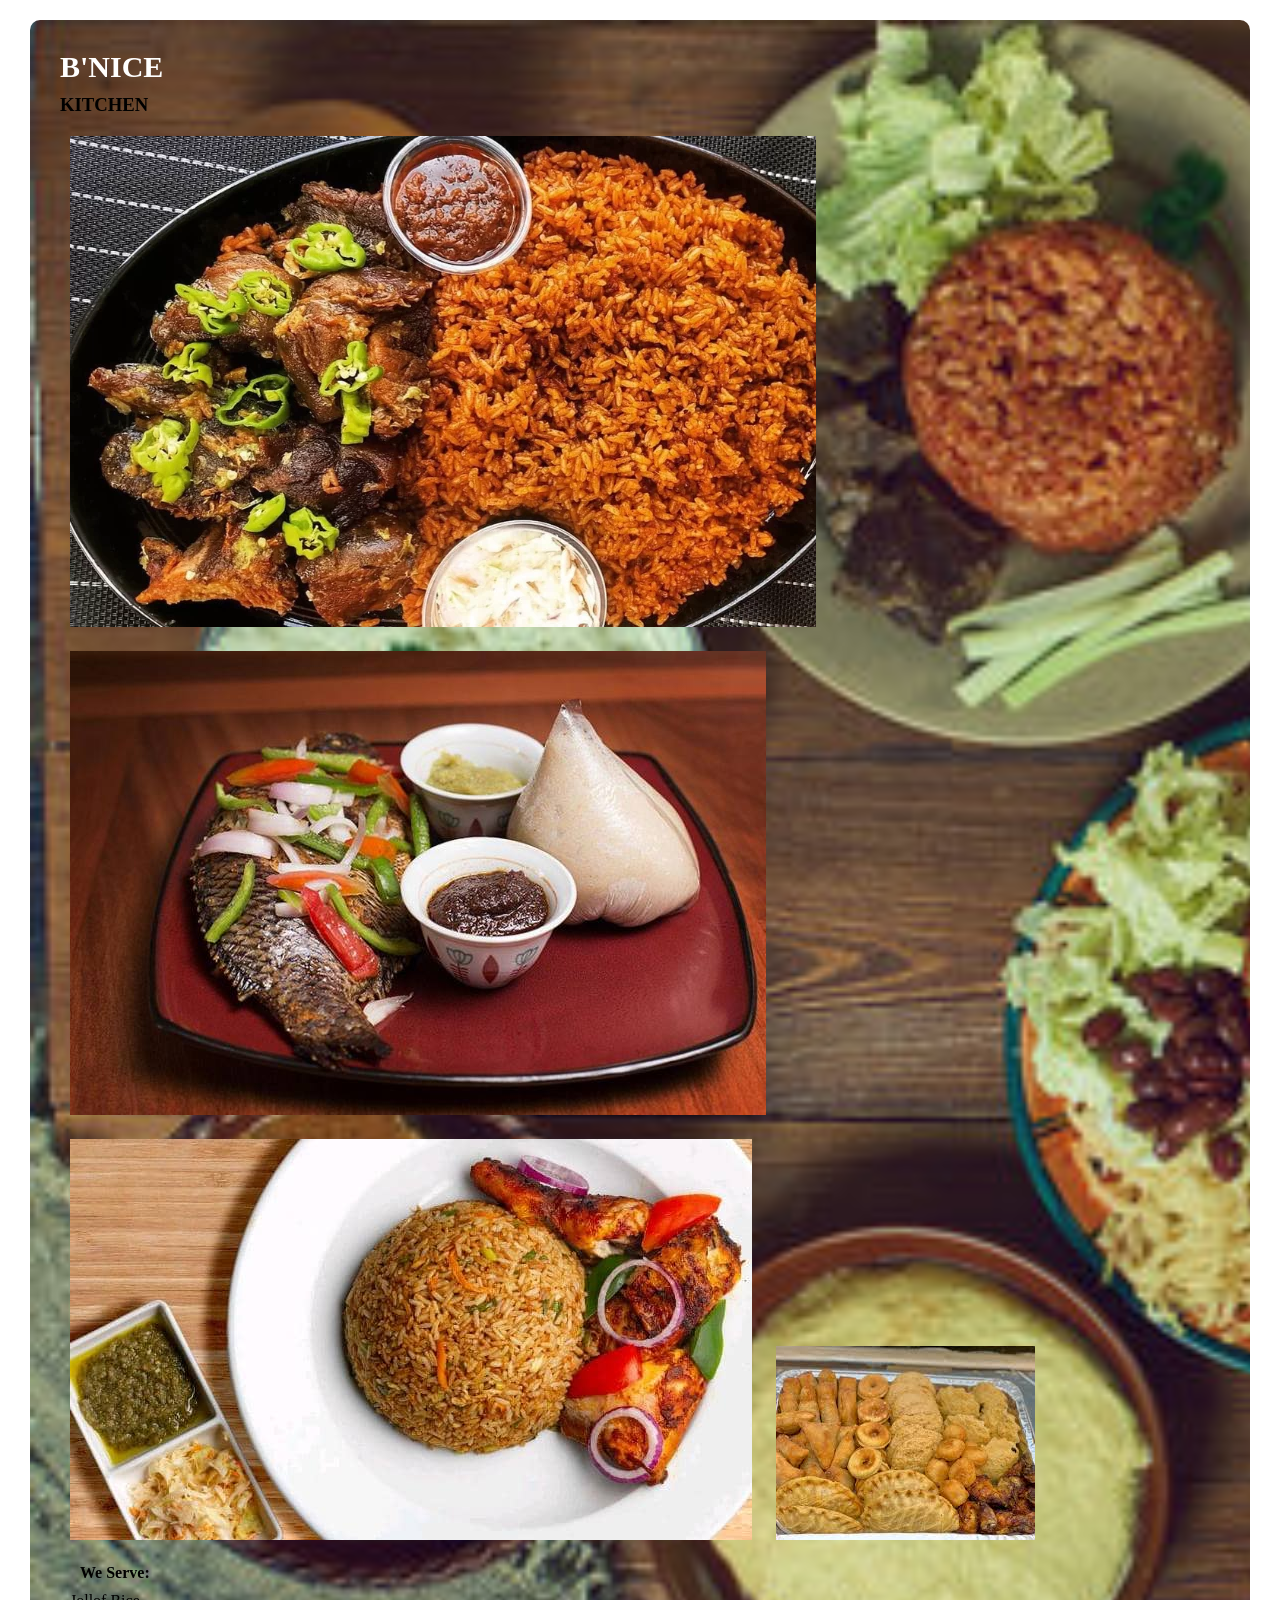
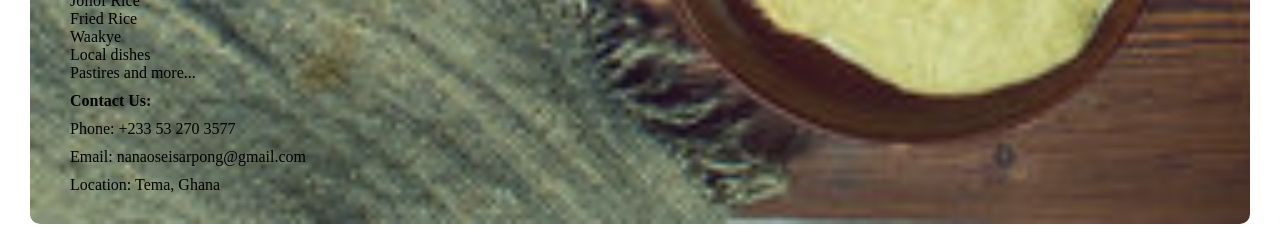
==== bnice.html @ f6cadd7b "new" ====
<!DOCTYPE html>
<html lang="en">
<head>
    <meta charset="UTF-8">
    <meta name="viewport" content="width=device-width, initial-scale=1.0">
    <link rel="preconnect" href="https://fonts.googleapis.com">
    <link rel="preconnect" href="https://fonts.gstatic.com" crossorigin>
    <link href="https://fonts.googleapis.com/css2?family=Luckiest+Guy&display=swap" rel="stylesheet">
    <title>Document</title>
    <link rel="stylesheet" href="bnice.css">
</head>
<body>
    <form>
        <h2>B'NICE</h2>
        <h3>KITCHEN</h3>
        <div class="images">
            <img src="b2.png" id="img1">
            <img src="b3.jpg" id="img2">
            <img src="b4.jpg" id="img3">
            <img src="b5.jpeg" id="img4">
        </div>
        <div class="container">
            <div>
                <h4>We Serve:</h4>
                Jollof Rice<br>
                Fried Rice<br>
                Waakye<br>
                Local dishes<br>
                Pastires and more...
            </div>
        </div>
        <div class="info">
            <h4>Contact Us:</h4>
            <p>Phone: +233 53 270 3577</p>
            <p>Email: nanaoseisarpong@gmail.com</p>
            <p>Location: Tema, Ghana</p>
    </form>
</body>
</html>
---- bnice.css ----
*{
    margin: 10px;
    padding: 0;
}
form{
    background-image: url(b1.jpg);
    align-content: center;
    background-blend-mode: darken;
    background-size: cover;
    height: fit-content;
    width: fit-content;
    border-radius: 10px;
    padding: 20px;
}
h2{
    color: white;
    font-family: url('https://fonts.googleapis.com/css2?family=Luckiest+Guy&display=swap');
    font-size: 30px;
}
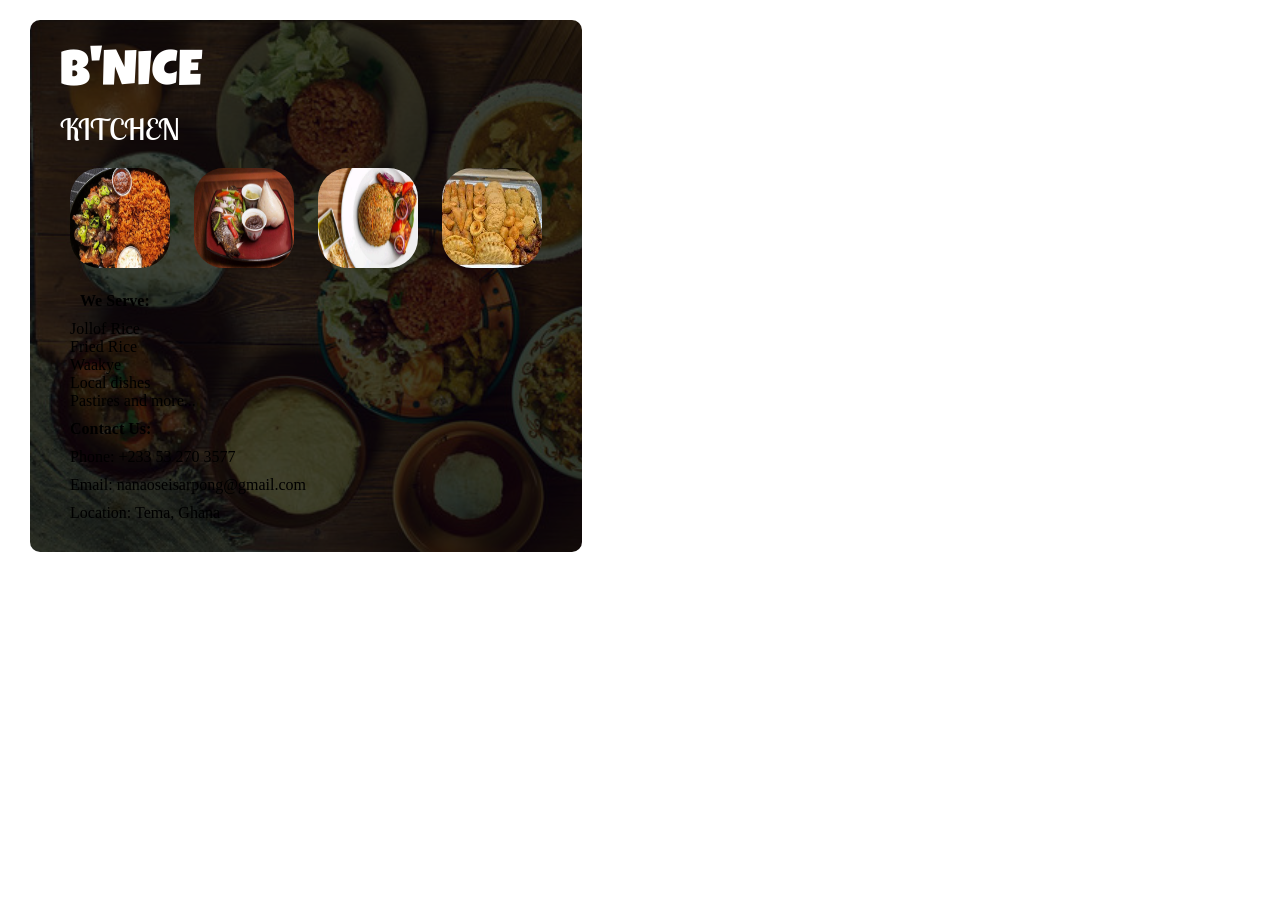
==== commit 99fab566: "new" ====
--- a/bnice.html
+++ b/bnice.html
@@ -6,6 +6,9 @@
     <link rel="preconnect" href="https://fonts.googleapis.com">
     <link rel="preconnect" href="https://fonts.gstatic.com" crossorigin>
     <link href="https://fonts.googleapis.com/css2?family=Luckiest+Guy&display=swap" rel="stylesheet">
+    <link rel="preconnect" href="https://fonts.googleapis.com">
+    <link rel="preconnect" href="https://fonts.gstatic.com" crossorigin>
+    <link href="https://fonts.googleapis.com/css2?family=Lobster+Two:ital,wght@0,400;0,700;1,400;1,700&family=Luckiest+Guy&display=swap" rel="stylesheet">
     <title>Document</title>
     <link rel="stylesheet" href="bnice.css">
 </head>
--- a/bnice.css
+++ b/bnice.css
@@ -3,17 +3,34 @@
     padding: 0;
 }
 form{
-    background-image: url(b1.jpg);
+    background: rgba(0, 0, 0, 0.7) url(b1.jpg);
     align-content: center;
     background-blend-mode: darken;
+    background-repeat: no-repeat;
     background-size: cover;
     height: fit-content;
     width: fit-content;
+    align-content: center;
+    align-self: center;
     border-radius: 10px;
     padding: 20px;
 }
 h2{
     color: white;
-    font-family: url('https://fonts.googleapis.com/css2?family=Luckiest+Guy&display=swap');
+    font-family: "Luckiest Guy", cursive;
+    font-weight: 400;
+    font-style: normal;
+    font-size: 50px;
+}
+h3{
+    color: white;
+    font-family: "Lobster Two", sans-serif;
+    font-weight: 400;
+    font-style: normal;
     font-size: 30px;
+}
+#img1, #img2, #img3, #img4 {
+    width: 100px;
+    height: 100px;
+    border-radius: 30%;
 }
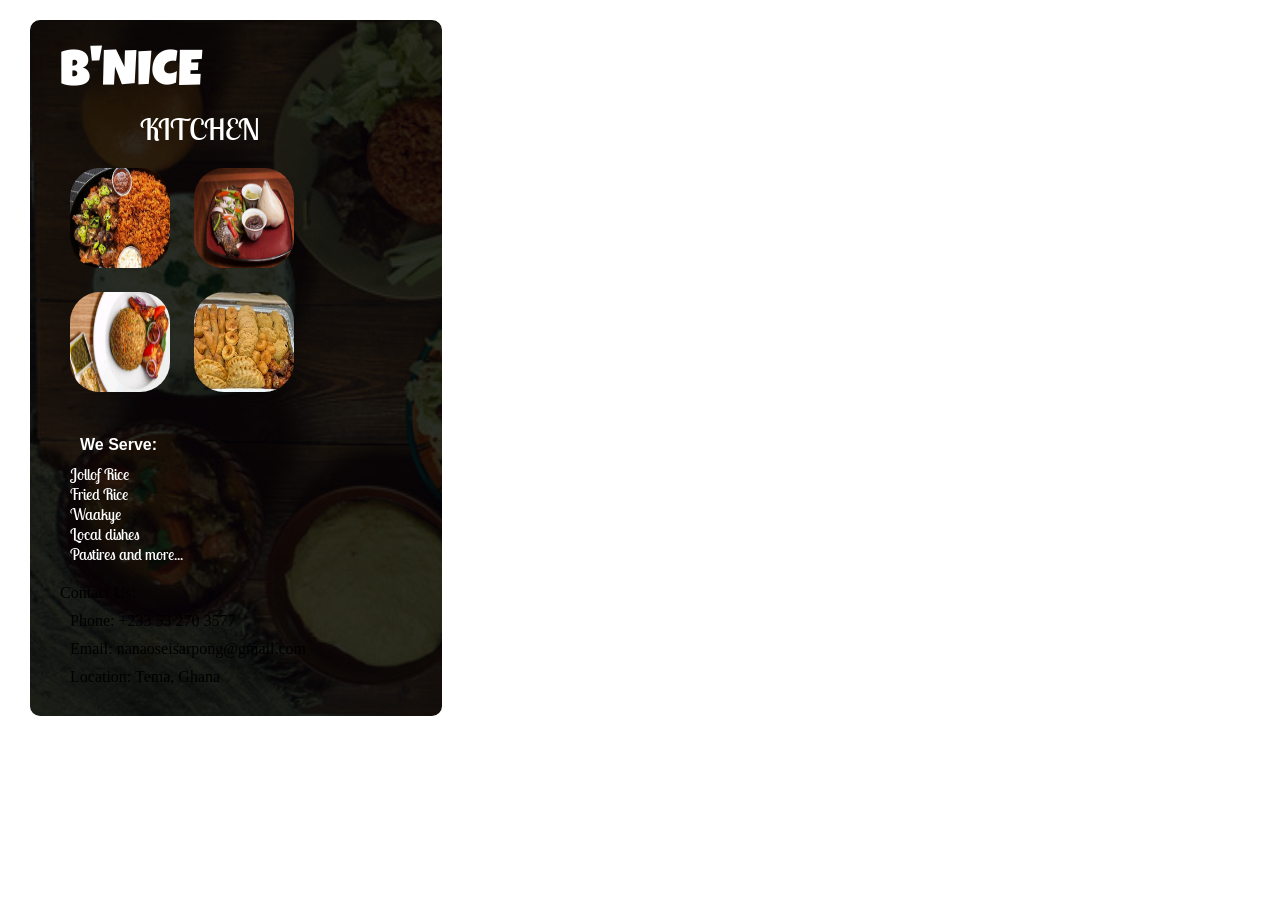
==== commit 9b2f6b61: "new" ====
--- a/bnice.html
+++ b/bnice.html
@@ -32,11 +32,12 @@
                 Pastires and more...
             </div>
         </div>
-        <div class="info">
+        <footer
             <h4>Contact Us:</h4>
             <p>Phone: +233 53 270 3577</p>
             <p>Email: nanaoseisarpong@gmail.com</p>
             <p>Location: Tema, Ghana</p>
+        </footer>
     </form>
 </body>
 </html>
--- a/bnice.css
+++ b/bnice.css
@@ -3,13 +3,13 @@
     padding: 0;
 }
 form{
-    background: rgba(0, 0, 0, 0.7) url(b1.jpg);
+    background: rgba(0, 0, 0, 0.8) url(b1.jpg);
     align-content: center;
     background-blend-mode: darken;
     background-repeat: no-repeat;
     background-size: cover;
-    height: fit-content;
-    width: fit-content;
+    height: 80%;
+    width: 30%;
     align-content: center;
     align-self: center;
     border-radius: 10px;
@@ -21,6 +21,7 @@
     font-weight: 400;
     font-style: normal;
     font-size: 50px;
+    padding-bottom: -10px;
 }
 h3{
     color: white;
@@ -28,9 +29,16 @@
     font-weight: 400;
     font-style: normal;
     font-size: 30px;
+    padding-left: 80px;
 }
 #img1, #img2, #img3, #img4 {
     width: 100px;
     height: 100px;
     border-radius: 30%;
+}
+.container{
+    display: flex;
+    color: white;
+    font-family: "Lobster Two", sans-serif;
+    font-weight: 400;
 }
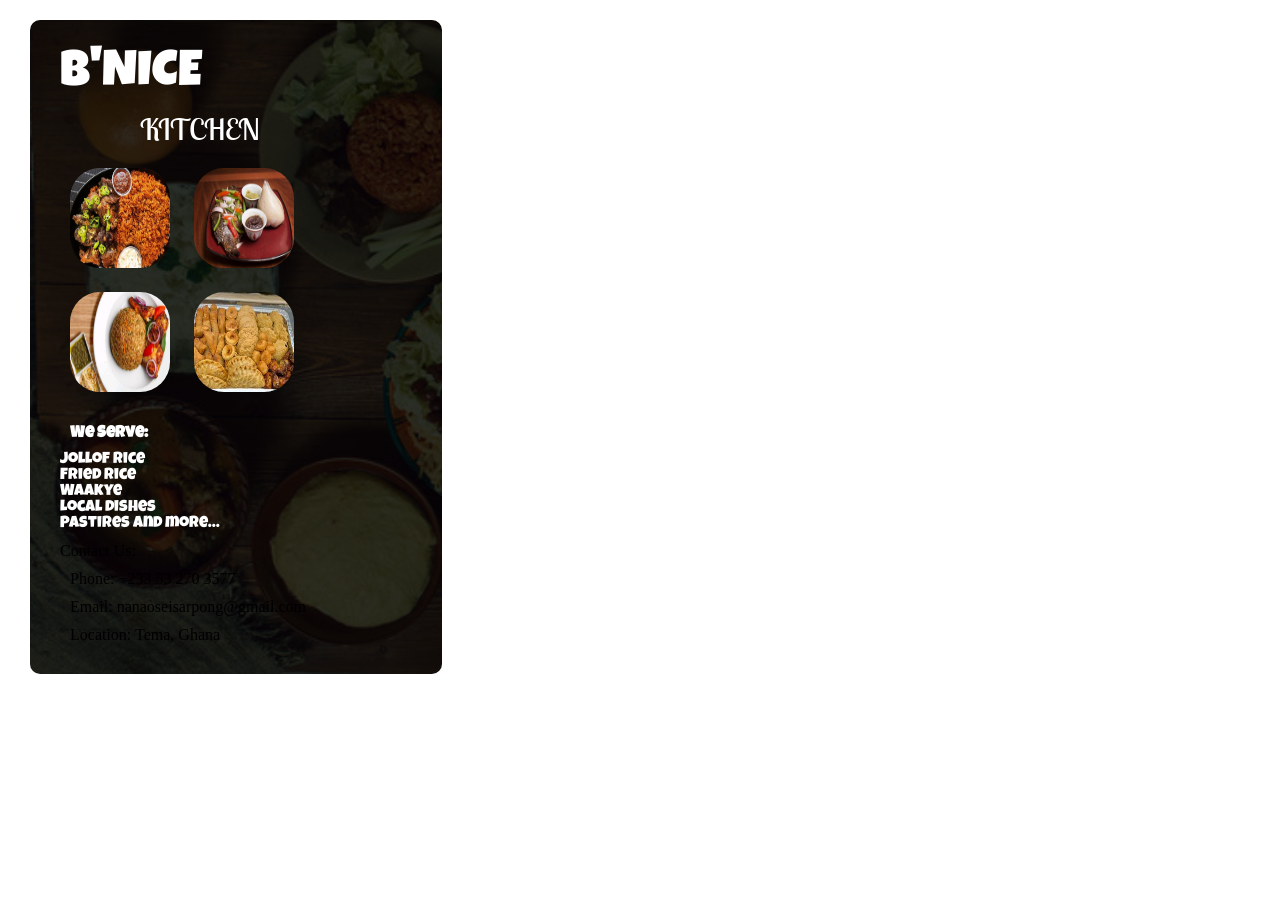
==== commit 217cb59b: "new" ====
--- a/bnice.html
+++ b/bnice.html
@@ -9,6 +9,9 @@
     <link rel="preconnect" href="https://fonts.googleapis.com">
     <link rel="preconnect" href="https://fonts.gstatic.com" crossorigin>
     <link href="https://fonts.googleapis.com/css2?family=Lobster+Two:ital,wght@0,400;0,700;1,400;1,700&family=Luckiest+Guy&display=swap" rel="stylesheet">
+    <link rel="preconnect" href="https://fonts.googleapis.com">
+    <link rel="preconnect" href="https://fonts.gstatic.com" crossorigin>
+    <link href="https://fonts.googleapis.com/css2?family=Lobster+Two:ital,wght@0,400;0,700;1,400;1,700&family=Luckiest+Guy&family=Merienda:wght@300..900&display=swap" rel="stylesheet">
     <title>Document</title>
     <link rel="stylesheet" href="bnice.css">
 </head>
@@ -22,15 +25,13 @@
             <img src="b4.jpg" id="img3">
             <img src="b5.jpeg" id="img4">
         </div>
-        <div class="container">
-            <div>
-                <h4>We Serve:</h4>
-                Jollof Rice<br>
-                Fried Rice<br>
-                Waakye<br>
-                Local dishes<br>
-                Pastires and more...
-            </div>
+        <div class="box">
+            <h4>We Serve:</h4>
+            Jollof Rice<br>
+            Fried Rice<br>
+            Waakye<br>
+            Local dishes<br>
+            Pastires and more...
         </div>
         <footer
             <h4>Contact Us:</h4>
--- a/bnice.css
+++ b/bnice.css
@@ -36,9 +36,11 @@
     height: 100px;
     border-radius: 30%;
 }
-.container{
+.box{
     display: flex;
     color: white;
-    font-family: "Lobster Two", sans-serif;
+    font-family: "Luckiest Guy", cursive;
     font-weight: 400;
+    font-style: normal;
+    flex-direction: column;
 }
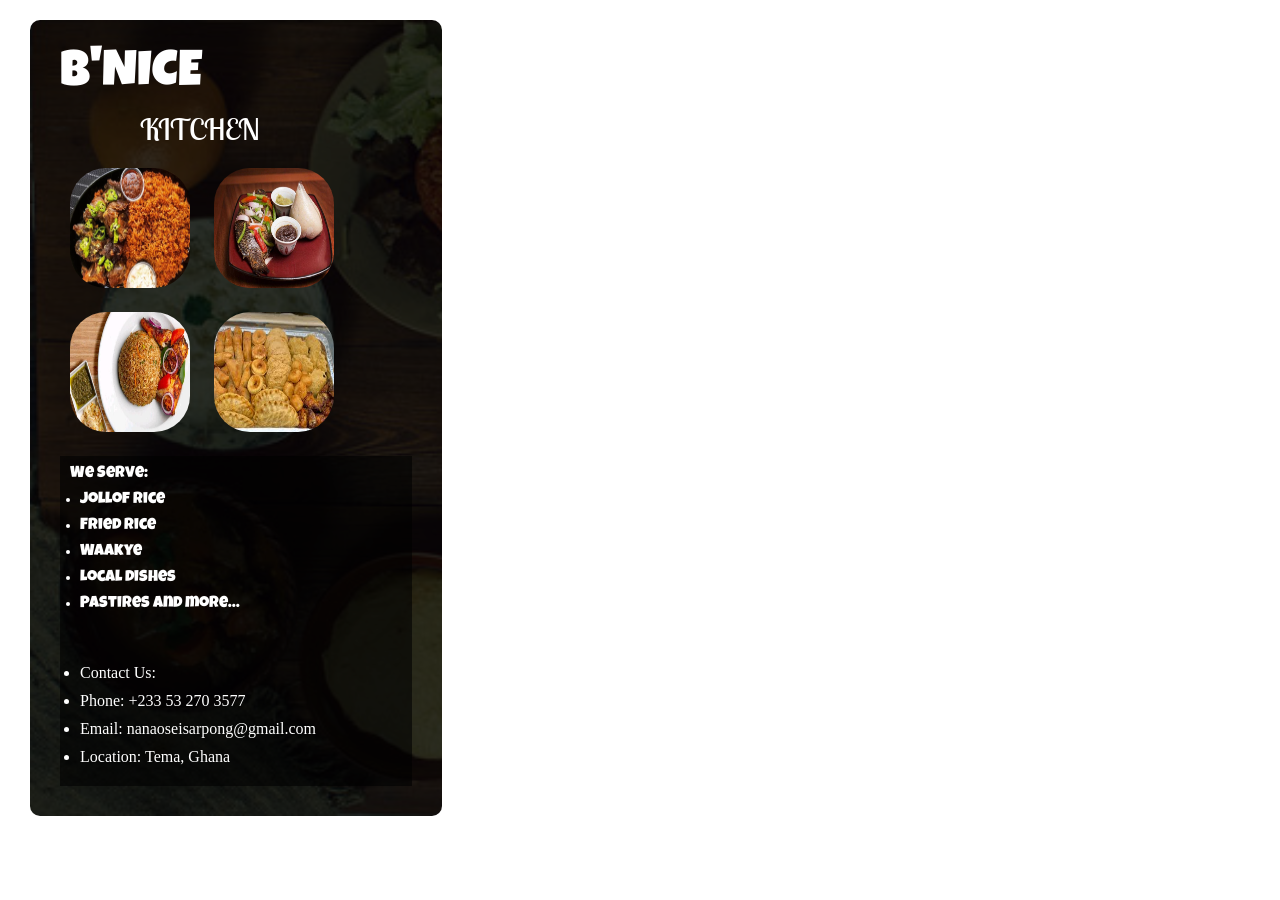
==== commit 5c6e7fe5: "new" ====
--- a/bnice.html
+++ b/bnice.html
@@ -25,20 +25,22 @@
             <img src="b4.jpg" id="img3">
             <img src="b5.jpeg" id="img4">
         </div>
-        <div class="box">
-            <h4>We Serve:</h4>
-            Jollof Rice<br>
-            Fried Rice<br>
-            Waakye<br>
-            Local dishes<br>
-            Pastires and more...
+        <div class="container">
+            <ul class="menu">
+                We Serve:
+                <li>Jollof Rice</li>
+                <li>Fried Rice</li>
+                <li>Waakye</li>
+                <li>Local dishes</li>
+                <li>Pastires and more...</li>
+            </ul>
+            <ul class="contact">
+                <li>Contact Us:</li>
+                <li>Phone: +233 53 270 3577</li>
+                <li>Email: nanaoseisarpong@gmail.com</li>
+                <li>Location: Tema, Ghana</li>
+            </ul>
         </div>
-        <footer
-            <h4>Contact Us:</h4>
-            <p>Phone: +233 53 270 3577</p>
-            <p>Email: nanaoseisarpong@gmail.com</p>
-            <p>Location: Tema, Ghana</p>
-        </footer>
     </form>
 </body>
 </html>
--- a/bnice.css
+++ b/bnice.css
@@ -31,16 +31,35 @@
     font-size: 30px;
     padding-left: 80px;
 }
-#img1, #img2, #img3, #img4 {
-    width: 100px;
-    height: 100px;
+#img1, #img2, #img3, #img4{
+    width: 120px;
+    height: 120px;
     border-radius: 30%;
+    justify-content: space-evenly;
 }
-.box{
+
+.container{
     display: flex;
+    color: white;
+    flex-direction: column;
+    gap: 0.75rem;
+    background-color: rgba(0, 0, 0, 0.6);
+}
+.container .ul{
+    list-style: none;
+    margin-block-start: 1em;
+    margin-block-end: 1em;
+    padding-inline-start: 2px;
+}
+.container .li {
+    display: list-item;
+    text-align: -webkit-match-parent;
+    unicode-bidi: isolate;
+    list-style-type: none;
+}
+.container .menu{
     color: white;
     font-family: "Luckiest Guy", cursive;
     font-weight: 400;
     font-style: normal;
-    flex-direction: column;
 }
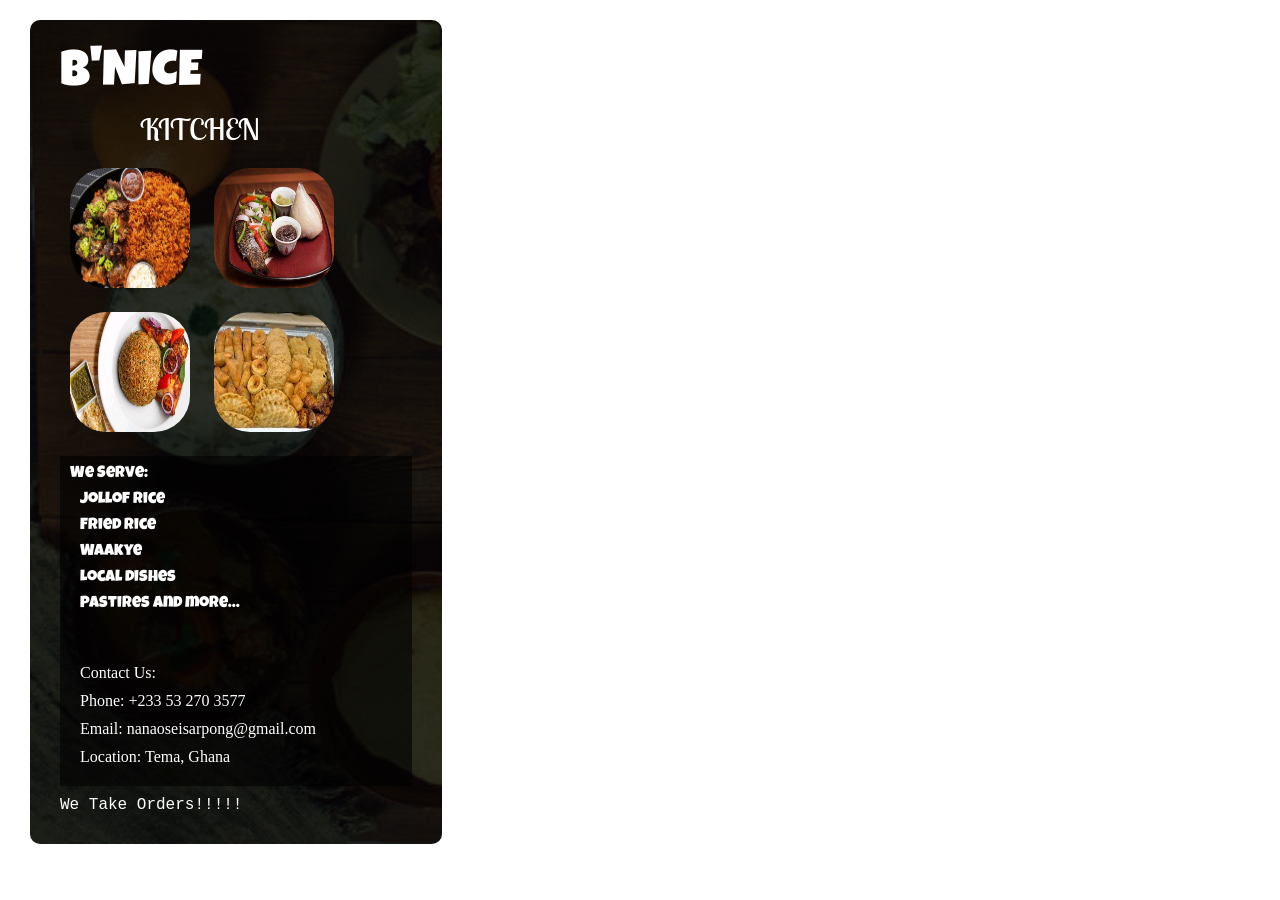
==== commit 16e41733: "new" ====
--- a/bnice.html
+++ b/bnice.html
@@ -41,6 +41,7 @@
                 <li>Location: Tema, Ghana</li>
             </ul>
         </div>
+        <p>We Take Orders!!!!!</p>
     </form>
 </body>
 </html>
--- a/bnice.css
+++ b/bnice.css
@@ -51,7 +51,7 @@
     margin-block-end: 1em;
     padding-inline-start: 2px;
 }
-.container .li {
+li {
     display: list-item;
     text-align: -webkit-match-parent;
     unicode-bidi: isolate;
@@ -62,4 +62,12 @@
     font-family: "Luckiest Guy", cursive;
     font-weight: 400;
     font-style: normal;
+}
+ul, ol{
+    list-style-type: none;
+}
+p{
+    color: #fff;
+    font-family: 'Courier New', Courier, monospace;
+
 }
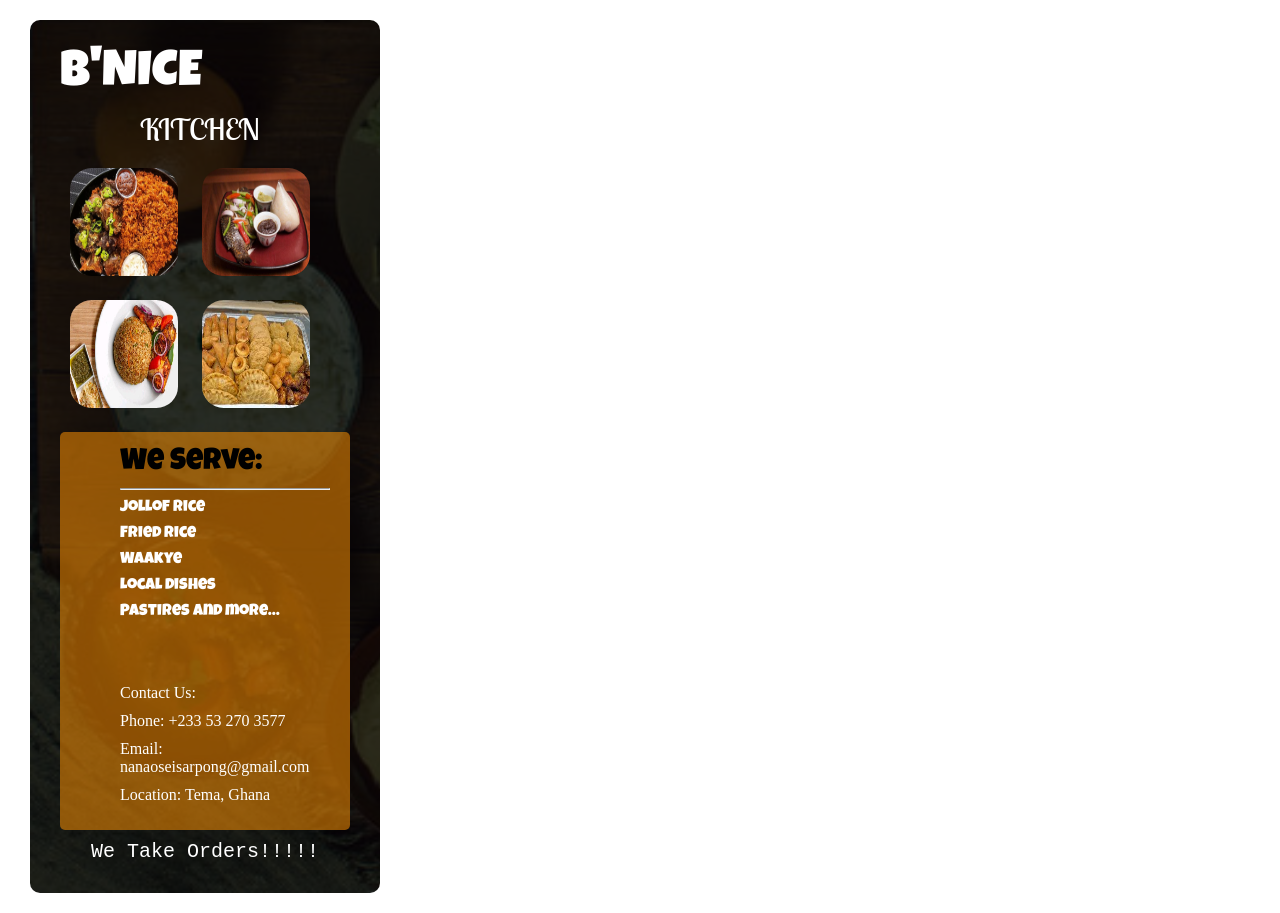
==== commit 6eb10b2e: "new" ====
--- a/bnice.html
+++ b/bnice.html
@@ -27,7 +27,8 @@
         </div>
         <div class="container">
             <ul class="menu">
-                We Serve:
+                <span style="font-size: 30px; color: black;">We Serve:</span>
+                <hr>
                 <li>Jollof Rice</li>
                 <li>Fried Rice</li>
                 <li>Waakye</li>
--- a/bnice.css
+++ b/bnice.css
@@ -8,8 +8,8 @@
     background-blend-mode: darken;
     background-repeat: no-repeat;
     background-size: cover;
-    height: 80%;
-    width: 30%;
+    height: 25%;
+    width: 25%;
     align-content: center;
     align-self: center;
     border-radius: 10px;
@@ -32,9 +32,9 @@
     padding-left: 80px;
 }
 #img1, #img2, #img3, #img4{
-    width: 120px;
-    height: 120px;
-    border-radius: 30%;
+    width: 108px;
+    height: 108px;
+    border-radius: 20%;
     justify-content: space-evenly;
 }
 
@@ -43,7 +43,8 @@
     color: white;
     flex-direction: column;
     gap: 0.75rem;
-    background-color: rgba(0, 0, 0, 0.6);
+    background-color: rgba(255, 146, 3, 0.534);
+    border-radius: 5px;
 }
 .container .ul{
     list-style: none;
@@ -65,9 +66,14 @@
 }
 ul, ol{
     list-style-type: none;
+    margin-block-start: 1em;
+    margin-block-end: 1em;
+    padding-inline-start: 40px;
+    unicode-bidi: isolate;
 }
 p{
     color: #fff;
     font-family: 'Courier New', Courier, monospace;
-
+    text-align: center;
+    font-size: 20px;
 }
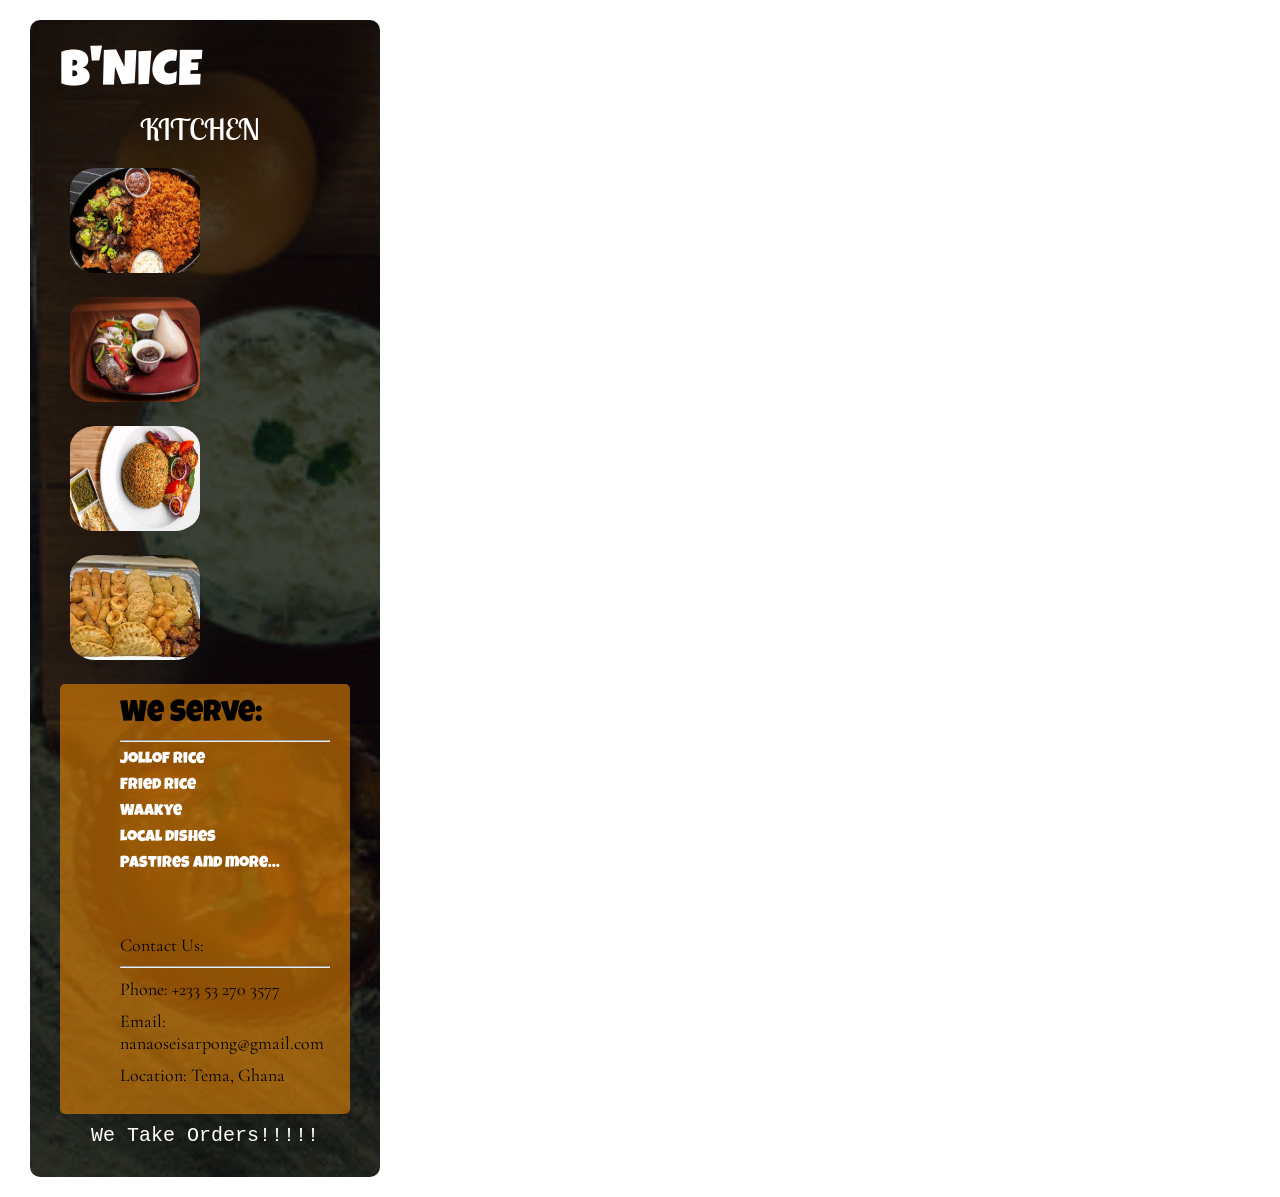
==== commit 01fa32df: "new" ====
--- a/bnice.html
+++ b/bnice.html
@@ -12,6 +12,9 @@
     <link rel="preconnect" href="https://fonts.googleapis.com">
     <link rel="preconnect" href="https://fonts.gstatic.com" crossorigin>
     <link href="https://fonts.googleapis.com/css2?family=Lobster+Two:ital,wght@0,400;0,700;1,400;1,700&family=Luckiest+Guy&family=Merienda:wght@300..900&display=swap" rel="stylesheet">
+    <link rel="preconnect" href="https://fonts.googleapis.com">
+    <link rel="preconnect" href="https://fonts.gstatic.com" crossorigin>
+    <link href="https://fonts.googleapis.com/css2?family=Cormorant+Garamond:ital,wght@0,300..700;1,300..700&family=Lobster+Two:ital,wght@0,400;0,700;1,400;1,700&family=Luckiest+Guy&family=Merienda:wght@300..900&display=swap" rel="stylesheet">
     <title>Document</title>
     <link rel="stylesheet" href="bnice.css">
 </head>
@@ -37,6 +40,7 @@
             </ul>
             <ul class="contact">
                 <li>Contact Us:</li>
+                <hr>
                 <li>Phone: +233 53 270 3577</li>
                 <li>Email: nanaoseisarpong@gmail.com</li>
                 <li>Location: Tema, Ghana</li>
--- a/bnice.css
+++ b/bnice.css
@@ -3,12 +3,12 @@
     padding: 0;
 }
 form{
-    background: rgba(0, 0, 0, 0.8) url(b1.jpg);
+    background: rgba(0, 0, 0, 0.7) url(b1.jpg);
     align-content: center;
     background-blend-mode: darken;
     background-repeat: no-repeat;
     background-size: cover;
-    height: 25%;
+    height: 15%;
     width: 25%;
     align-content: center;
     align-self: center;
@@ -32,8 +32,8 @@
     padding-left: 80px;
 }
 #img1, #img2, #img3, #img4{
-    width: 108px;
-    height: 108px;
+    width: 130px;
+    height: 105px;
     border-radius: 20%;
     justify-content: space-evenly;
 }
@@ -42,7 +42,7 @@
     display: flex;
     color: white;
     flex-direction: column;
-    gap: 0.75rem;
+    gap: 0.5rem;
     background-color: rgba(255, 146, 3, 0.534);
     border-radius: 5px;
 }
@@ -76,4 +76,9 @@
     font-family: 'Courier New', Courier, monospace;
     text-align: center;
     font-size: 20px;
+}
+.container .contact{
+    color: black;
+    font-family: "Cormorant Garamond", serif;
+    font-size: 18px;
 }
